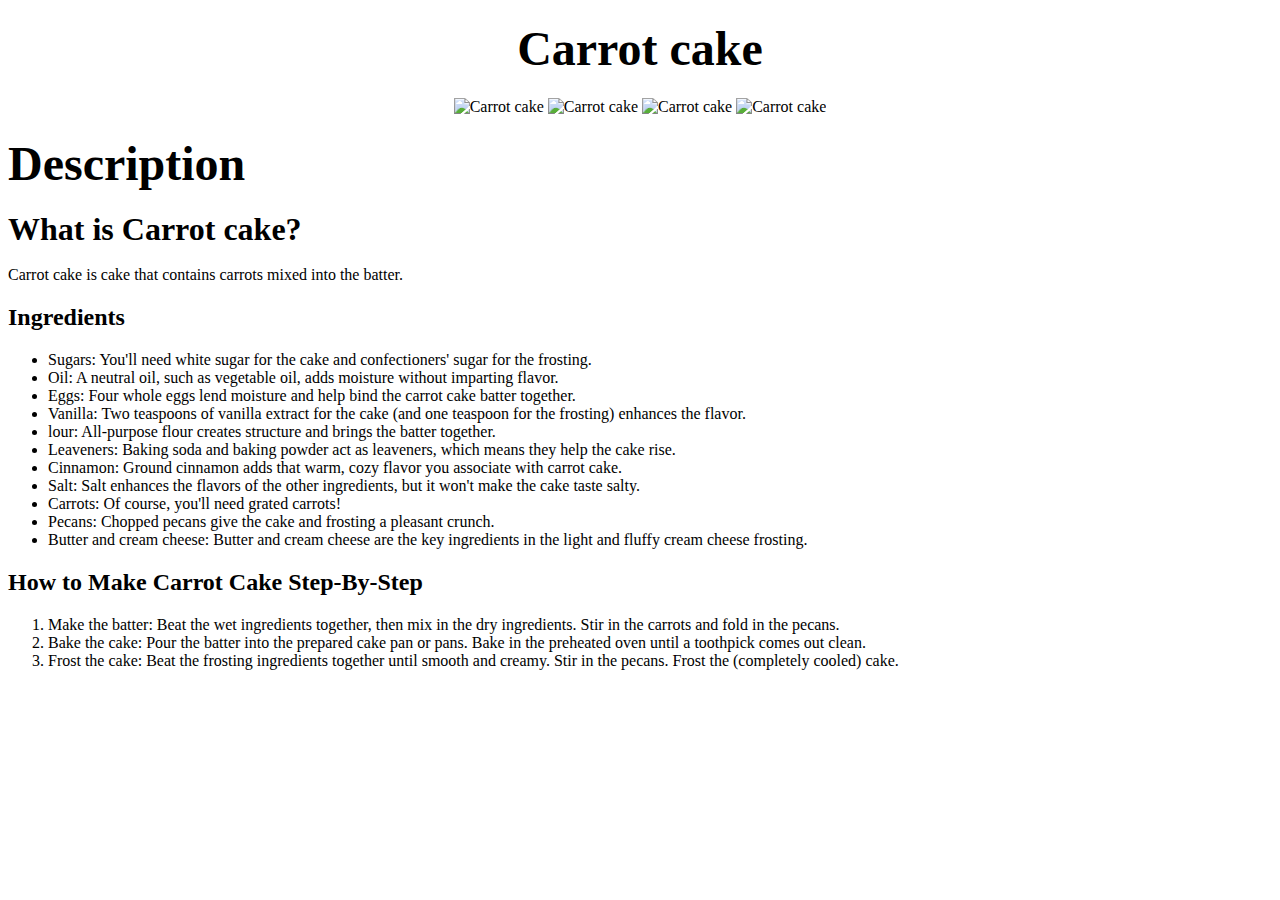
==== recipes/carrot cake.html @ 6cb1f672 "2024.05.12" ====
<!DOCTYPE html>
<html lang="en">
<head>
    <meta charset="UTF-8">
    <meta name="viewport" content="width=device-width, initial-scale=1.0">
    <title>Carrot cake</title>
    <h1><center><font size="+7">Carrot cake</font></center></h1>
</head>

<body>
    <center>
    <img src="/home/tomas/repos/odin-recipes/carrotcake1.webp" alt="Carrot cake" width="450" height="350">
    <img src="/home/tomas/repos/odin-recipes/carrotcake2.jpg" alt="Carrot cake" width="450" height="350">
    <img src="/home/tomas/repos/odin-recipes/carrotcake3.jpg" alt="Carrot cake" width="450" height="350">
    <img src="/home/tomas/repos/odin-recipes/carrotcake4.jpg" alt="Carrot cake" width="450" height="350">
    </center>

    <h2><font size="+4">Description</font></h2>
    <h3><font size="+3">What is Carrot cake?</font></h3>
    <p>Carrot cake is cake that contains carrots mixed into the batter.</p>
        <h2>Ingredients</h2>
        <ul>
            <li>Sugars: You'll need white sugar for the cake and confectioners' sugar for the frosting.</li>
            <li>Oil: A neutral oil, such as vegetable oil, adds moisture without imparting flavor.</li>
            <li>Eggs: Four whole eggs lend moisture and help bind the carrot cake batter together.</li>
            <li>Vanilla: Two teaspoons of vanilla extract for the cake (and one teaspoon for the frosting) enhances the flavor.</li>
            <li>lour: All-purpose flour creates structure and brings the batter together.</li>
            <li>Leaveners: Baking soda and baking powder act as leaveners, which means they help the cake rise.</li>
            <li>Cinnamon: Ground cinnamon adds that warm, cozy flavor you associate with carrot cake.</li>
            <li>Salt: Salt enhances the flavors of the other ingredients, but it won't make the cake taste salty.</li>
            <li>Carrots: Of course, you'll need grated carrots!</li>
            <li>Pecans: Chopped pecans give the cake and frosting a pleasant crunch.</li>
            <li>Butter and cream cheese: Butter and cream cheese are the key ingredients in the light and fluffy cream cheese frosting.</li>
        </ul>
        <h2>How to Make Carrot Cake Step-By-Step</h2>
        <ol>
            <li>Make the batter: Beat the wet ingredients together, then mix in the dry ingredients. Stir in the carrots and fold in the pecans.</li>
            <li>Bake the cake: Pour the batter into the prepared cake pan or pans. Bake in the preheated oven until a toothpick comes out clean.</li>
            <li>Frost the cake: Beat the frosting ingredients together until smooth and creamy. Stir in the pecans. Frost the (completely cooled) cake.</li>
        </ol>
    </body>
</html>
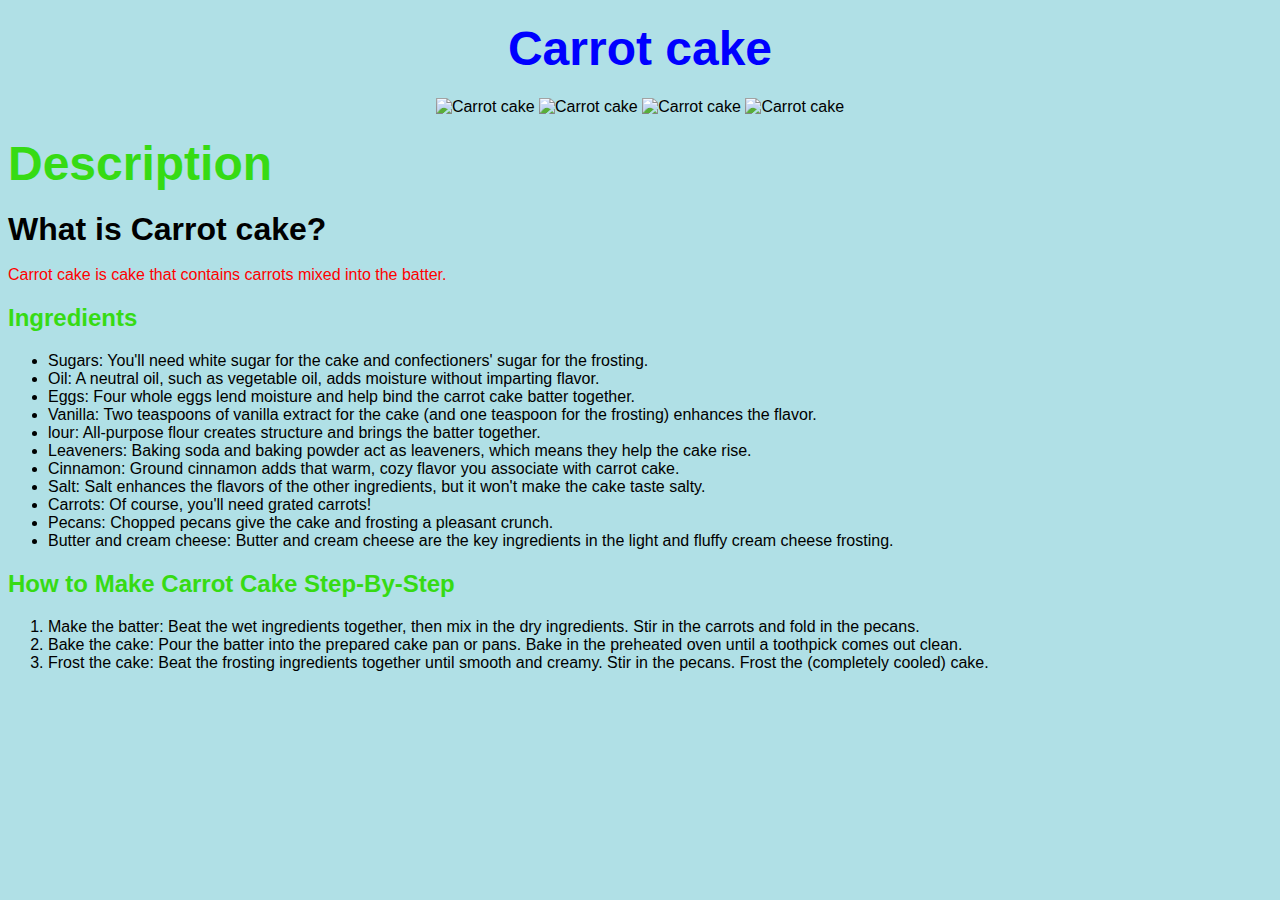
==== commit 2b217136: "style update 16" ====
--- a/recipes/carrot cake.html
+++ b/recipes/carrot cake.html
@@ -5,14 +5,15 @@
     <meta name="viewport" content="width=device-width, initial-scale=1.0">
     <title>Carrot cake</title>
     <h1><center><font size="+7">Carrot cake</font></center></h1>
+    <link rel="stylesheet" href="style.css">
 </head>
 
 <body>
     <center>
-    <img src="/home/tomas/repos/odin-recipes/carrotcake1.webp" alt="Carrot cake" width="450" height="350">
-    <img src="/home/tomas/repos/odin-recipes/carrotcake2.jpg" alt="Carrot cake" width="450" height="350">
-    <img src="/home/tomas/repos/odin-recipes/carrotcake3.jpg" alt="Carrot cake" width="450" height="350">
-    <img src="/home/tomas/repos/odin-recipes/carrotcake4.jpg" alt="Carrot cake" width="450" height="350">
+    <img src="/home/tomas/Documents/carrotcake1.webp" alt="Carrot cake" width="450" height="350">
+    <img src="/home/tomas/Documents/carrotcake2.jpg" alt="Carrot cake" width="450" height="350">
+    <img src="/home/tomas/Documents/carrotcake3.jpg" alt="Carrot cake" width="450" height="350">
+    <img src="/home/tomas/Documents/carrotcake4.jpg" alt="Carrot cake" width="450" height="350">
     </center>
 
     <h2><font size="+4">Description</font></h2>
--- a/recipes/style.css
+++ b/recipes/style.css
@@ -0,0 +1,15 @@
+/* Styles */
+body {
+    font-family: Arial, Helvetica, sans-serif;
+
+    background-color: powderblue;
+  }
+  h1 {
+    color: blue;
+  }
+  h2 {
+    color: rgb(54, 219, 20);
+  }
+  p {
+    color: red;
+  }
